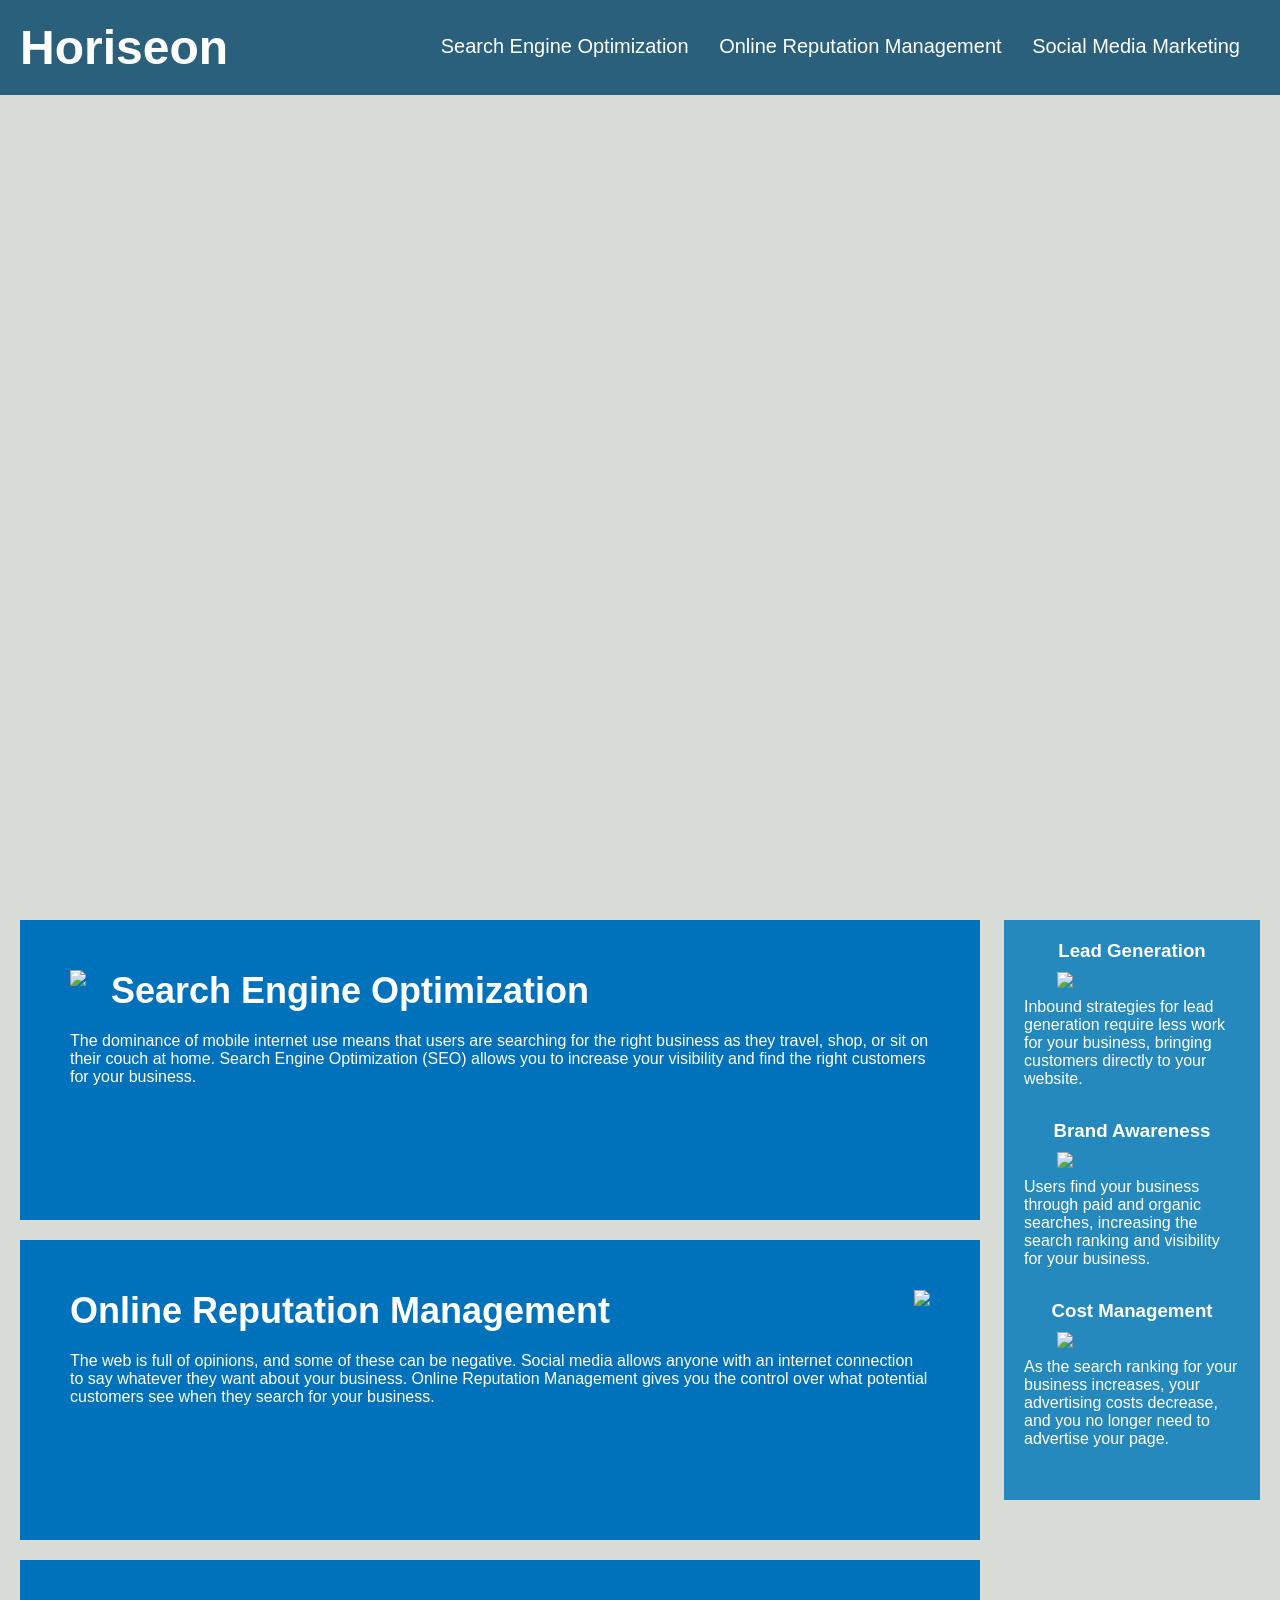
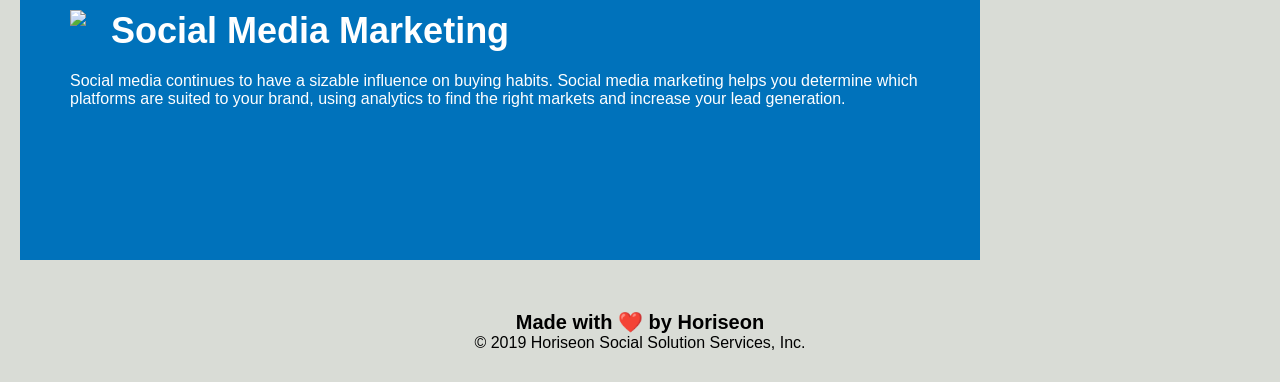
==== Refactor-Code-Assessment/Develop/index.html @ b28ea44b "Going through files and commenting out unneeded css styles and HTML, will delete on finalisation" ====
<!DOCTYPE html>
<html lang="en-us">

<head>
    <meta charset="UTF-8" />
    <link rel="stylesheet" href="./assets/css/style.css">
    <title>website</title>
</head>

<body>
    <div class="header">
        <h1>Hori<!--<span class="seo">seo</span>-->seon</h1>
        <!--<div>-->
            <ul>
                <li>
                    <a href="#search-engine-optimization">Search Engine Optimization</a>
                </li>
                <li>
                    <a href="#online-reputation-management">Online Reputation Management</a>
                </li>
                <li>
                    <a href="#social-media-marketing">Social Media Marketing</a>
                </li>
            </ul>
        <!--</div>-->
    </div>

    <div class="hero"></div>
    
    <div class="content">
        <div class="search-engine-optimization">
            <img src="./assets/images/search-engine-optimization.jpg" class="float-left" />
            <h2>Search Engine Optimization</h2>
            <p>
                The dominance of mobile internet use means that users are searching for the right business as they travel, shop, or sit on their couch at home. Search Engine Optimization (SEO) allows you to increase your visibility and find the right customers for your business.
            </p>
        </div>
        <div id="online-reputation-management" class="online-reputation-management">
            <img src="./assets/images/online-reputation-management.jpg" class="float-right" />
            <h2>Online Reputation Management</h2>
            <p>
                The web is full of opinions, and some of these can be negative. Social media allows anyone with an internet connection to say whatever they want about your business. Online Reputation Management gives you the control over what potential customers see when they search for your business.
            </p>
        </div>
        <div id="social-media-marketing" class="social-media-marketing">
            <img src="./assets/images/social-media-marketing.jpg" class="float-left" />
            <h2>Social Media Marketing</h2>
            <p>
                Social media continues to have a sizable influence on buying habits. Social media marketing helps you determine which platforms are suited to your brand, using analytics to find the right markets and increase your lead generation.
            </p>
        </div>
    </div>
    <div class="benefits">
        <div class="benefit-lead">
            <h3>Lead Generation</h3>
            <img src="./assets/images/lead-generation.png" />
            <p>
                Inbound strategies for lead generation require less work for your business, bringing customers directly to your website.
            </p>
        </div>
        <div class="benefit-brand">
            <h3>Brand Awareness</h3>
            <img src="./assets/images/brand-awareness.png" />
            <p>
                Users find your business through paid and organic searches, increasing the search ranking and visibility for your business.
            </p>
        </div>
        <div class="benefit-cost">
            <h3>Cost Management</h3>
            <img src="./assets/images/cost-management.png" />
            <p>
                As the search ranking for your business increases, your advertising costs decrease, and you no longer need to advertise your page.
            </p>
        </div>
    </div>
    <div class="footer">
        <h2>Made with ❤️️ by Horiseon</h2>
        <p>
            &copy; 2019 Horiseon Social Solution Services, Inc.
        </p>
    </div>
</body>

</html>
---- Refactor-Code-Assessment/Develop/assets/css/style.css ----
* {
    box-sizing: border-box;
    padding: 0;
    margin: 0;
    /*main font family, specify individual fonts for headings*/
    font-family:'Gill Sans', 'Gill Sans MT', Calibri, 'Trebuchet MS', sans-serif;
}

body {
    background-color: #d9dcd6;
}

.header {
    padding: 20px;
    font-family: 'Trebuchet MS', 'Lucida Sans Unicode', 'Lucida Grande', 'Lucida Sans', Arial, sans-serif;
    background-color: #2a607c;
    color: #ffffff;
    /*added*/
    width:100%;
}

.header h1 {
    display: inline-block;
    font-size: 48px;
    /*color: #d9dcd6;*/
}

/*.header h1 .seo {
    color: #d9dcd6;
}*/

/*.header div {
    padding-top: 15px;
    margin-right: 20px;
    float: right;
    font-family: 'Gill Sans', 'Gill Sans MT', Calibri, 'Trebuchet MS', sans-serif;
    font-size: 20px;
}*/

.header /*div*/ ul {
    list-style-type: none;
    /*added from orig header div section*/
    float:right;
    /*font-family: 'Gill Sans', 'Gill Sans MT', Calibri, 'Trebuchet MS', sans-serif;*/
    font-size: 20px;
    padding-top: 15px;
    margin-right: 20px;
}

.header /*div*/ ul li {
    /*display: inline-block;*/
    display:inline;
    margin-left: 25px;
}

a {
    color: #ffffff;
    text-decoration: none;
}

/*added link hover effects to easily determine links*/
a:hover {
    text-decoration: underline;
}

p {
    font-size: 16px;
}

.hero {
    height: 800px;
    width: 100%;
    margin-bottom: 25px;
    background-image: url("../images/digital-marketing-meeting.jpg");
    background-size: cover;
    background-position: center;
}

.float-left {
    float: left;
    margin-right: 25px;
}

.float-right {
    float: right;
    margin-left: 25px;
}

.content {
    width: 75%;
    display: inline-block;
    margin-left: 20px;
}

.benefits {
    margin-right: 20px;
    padding: 20px;
    clear: both;
    float: right;
    width: 20%;
    height: 100%;
    /*font-family: 'Gill Sans', 'Gill Sans MT', Calibri, 'Trebuchet MS', sans-serif;*/
    background-color: #2589bd;
}

.benefit-lead, .benefit-brand, .benefit-cost {
    margin-bottom: 32px;
    color: #ffffff;
}

/*.benefit-brand {
    margin-bottom: 32px;
    color: #ffffff;
}

.benefit-cost {
    margin-bottom: 32px;
    color: #ffffff;
}*/

.benefit-lead h3, .benefit-brand h3, .benefit-cost h3 {
    margin-bottom: 10px;
    text-align: center;
}

/*.benefit-brand h3 {
    margin-bottom: 10px;
    text-align: center;
}

.benefit-cost h3 {
    margin-bottom: 10px;
    text-align: center;
}*/

.benefit-lead img, .benefit-brand img, .benefit-cost img{
    display: block;
    margin: 10px auto;
    max-width: 150px;
}

/*.benefit-brand img {
    display: block;
    margin: 10px auto;
    max-width: 150px;
}

.benefit-cost img {
    display: block;
    margin: 10px auto;
    max-width: 150px;
}*/

.search-engine-optimization, .online-reputation-management, .social-media-marketing{
    margin-bottom: 20px;
    padding: 50px;
    height: 300px;
    /*font-family: 'Gill Sans', 'Gill Sans MT', Calibri, 'Trebuchet MS', sans-serif;*/
    background-color: #0072bb;
    color: #ffffff;
}

/*.online-reputation-management {
    margin-bottom: 20px;
    padding: 50px;
    height: 300px;
    font-family: 'Gill Sans', 'Gill Sans MT', Calibri, 'Trebuchet MS', sans-serif;
    background-color: #0072bb;
    color: #ffffff;
}

.social-media-marketing {
    margin-bottom: 20px;
    padding: 50px;
    height: 300px;
    font-family: 'Gill Sans', 'Gill Sans MT', Calibri, 'Trebuchet MS', sans-serif;
    background-color: #0072bb;
    color: #ffffff;
}*/

.search-engine-optimization img, .online-reputation-management img, .social-media-marketing img{
    max-height: 200px;
}

/*.online-reputation-management img {
    max-height: 200px;
}

.social-media-marketing img {
    max-height: 200px;
}*/

.search-engine-optimization h2, .online-reputation-management h2, .social-media-marketing h2{
    margin-bottom: 20px;
    font-size: 36px;
}

/*.online-reputation-management h2 {
    margin-bottom: 20px;
    font-size: 36px;
}

.social-media-marketing h2 {
    margin-bottom: 20px;
    font-size: 36px;
}*/

.footer {
    padding: 30px;
    clear: both;
    font-family: 'Trebuchet MS', 'Lucida Sans Unicode', 'Lucida Grande', 'Lucida Sans', Arial, sans-serif;
    text-align: center;
}

.footer h2 {
    font-size: 20px;
}
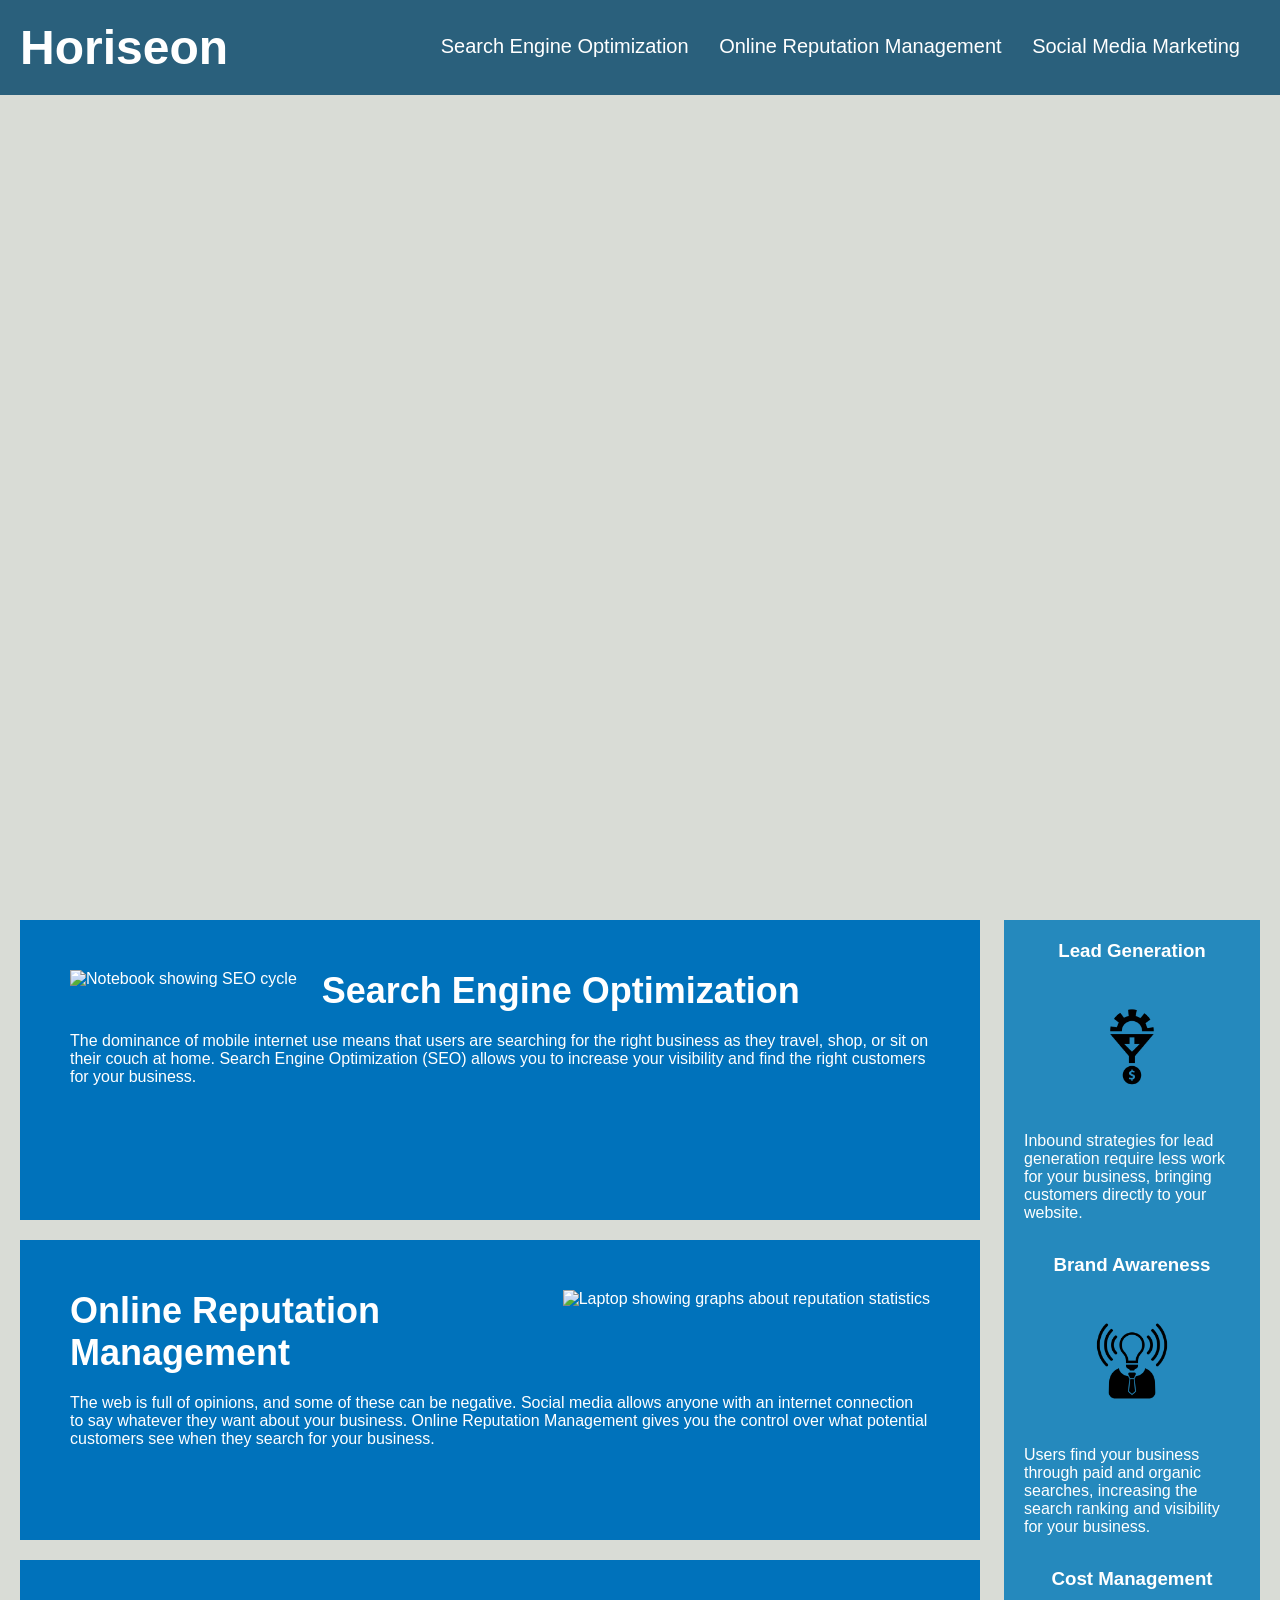
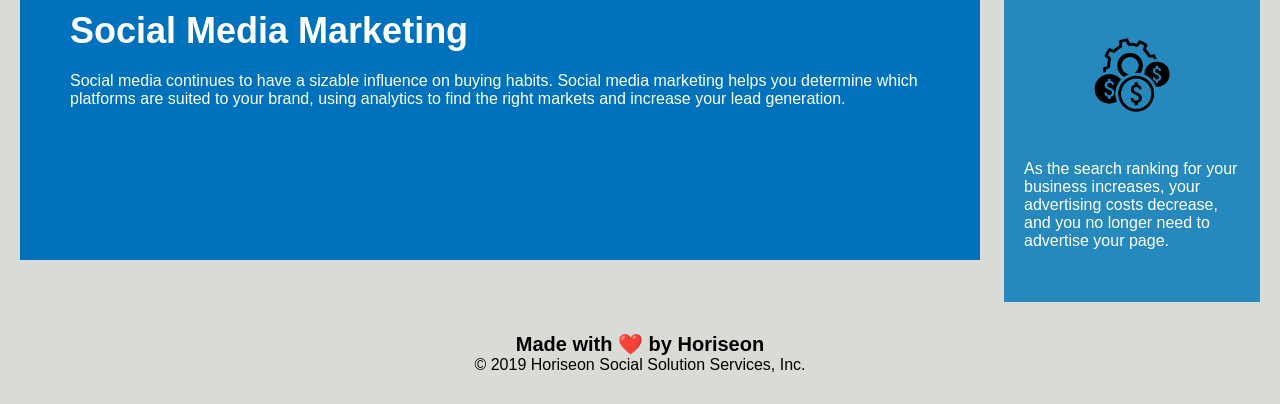
==== commit 50e2421f: "more refactoring in progress, added more comments to needed areas and unnedded areas, uploaded all i" ====
--- a/Refactor-Code-Assessment/Develop/index.html
+++ b/Refactor-Code-Assessment/Develop/index.html
@@ -7,8 +7,11 @@
     <title>website</title>
 </head>
 
+<!--Change classes to id's as there is only one of each type-->
+
 <body>
-    <div class="header">
+    <header>
+    <!--<div class="header">-->
         <h1>Hori<!--<span class="seo">seo</span>-->seon</h1>
         <!--<div>-->
             <ul>
@@ -23,62 +26,77 @@
                 </li>
             </ul>
         <!--</div>-->
-    </div>
+    <!--</div>-->
+    </header>
 
-    <div class="hero"></div>
-    
-    <div class="content">
-        <div class="search-engine-optimization">
-            <img src="./assets/images/search-engine-optimization.jpg" class="float-left" />
+    <!--main background image-->
+    <div id="hero" title="Business people in a meeting"></div> <!--Added title (acts as alt text for elements)-->
+
+    <div id="content">
+        <div id="search-engine-optimization">
+            <img src="./assets/images/search-engine-optimization.jpg" class="float-left" alt="Notebook showing SEO cycle"/> <!--Add alt text-->
             <h2>Search Engine Optimization</h2>
             <p>
                 The dominance of mobile internet use means that users are searching for the right business as they travel, shop, or sit on their couch at home. Search Engine Optimization (SEO) allows you to increase your visibility and find the right customers for your business.
             </p>
         </div>
-        <div id="online-reputation-management" class="online-reputation-management">
-            <img src="./assets/images/online-reputation-management.jpg" class="float-right" />
+
+        <div id="online-reputation-management"> <!--class="online-reputation-management" don't need this-->
+            <img src="./assets/images/online-reputation-management.jpg" class="float-right" alt="Laptop showing graphs about reputation statistics"/> <!--Add alt text-->
             <h2>Online Reputation Management</h2>
             <p>
                 The web is full of opinions, and some of these can be negative. Social media allows anyone with an internet connection to say whatever they want about your business. Online Reputation Management gives you the control over what potential customers see when they search for your business.
             </p>
         </div>
-        <div id="social-media-marketing" class="social-media-marketing">
-            <img src="./assets/images/social-media-marketing.jpg" class="float-left" />
+
+        <div id="social-media-marketing"> <!-- class="social-media-marketing"> don't need this-->
+            <img src="./assets/images/social-media-marketing.jpg" class="float-left" alt=""/> <!--Add alt text-->
             <h2>Social Media Marketing</h2>
             <p>
                 Social media continues to have a sizable influence on buying habits. Social media marketing helps you determine which platforms are suited to your brand, using analytics to find the right markets and increase your lead generation.
             </p>
         </div>
     </div>
-    <div class="benefits">
-        <div class="benefit-lead">
+
+    <aside> <!--side section info-->
+    <!--<div class="benefits">-->
+        <!--<div id="benefit-lead">-->
+        <div class="benefitsAside">
             <h3>Lead Generation</h3>
-            <img src="./assets/images/lead-generation.png" />
+            <img src="./assets/images/lead-generation.png" alt=""/> <!--Add alt text-->
             <p>
                 Inbound strategies for lead generation require less work for your business, bringing customers directly to your website.
             </p>
         </div>
-        <div class="benefit-brand">
+
+        <!--<div id="benefit-brand">-->
+        <div class="benefitsAside">
             <h3>Brand Awareness</h3>
-            <img src="./assets/images/brand-awareness.png" />
+            <img src="./assets/images/brand-awareness.png" alt=""/> <!--Add alt text-->
             <p>
                 Users find your business through paid and organic searches, increasing the search ranking and visibility for your business.
             </p>
         </div>
-        <div class="benefit-cost">
+
+        <!--<div id="benefit-cost">-->
+        <div class="benefitsAside">
             <h3>Cost Management</h3>
-            <img src="./assets/images/cost-management.png" />
+            <img src="./assets/images/cost-management.png" alt=""/> <!--Add alt text-->
             <p>
                 As the search ranking for your business increases, your advertising costs decrease, and you no longer need to advertise your page.
             </p>
         </div>
-    </div>
-    <div class="footer">
+    <!--</div>-->
+    </aside>
+
+    <footer>
+    <!--<div id="footer">-->
         <h2>Made with ❤️️ by Horiseon</h2>
         <p>
             &copy; 2019 Horiseon Social Solution Services, Inc.
         </p>
-    </div>
+    <!--</div>-->
+    </footer>
 </body>
 
 </html>
--- a/Refactor-Code-Assessment/Develop/assets/css/style.css
+++ b/Refactor-Code-Assessment/Develop/assets/css/style.css
@@ -10,7 +10,7 @@
     background-color: #d9dcd6;
 }
 
-.header {
+header { /*.header {*/
     padding: 20px;
     font-family: 'Trebuchet MS', 'Lucida Sans Unicode', 'Lucida Grande', 'Lucida Sans', Arial, sans-serif;
     background-color: #2a607c;
@@ -19,7 +19,7 @@
     width:100%;
 }
 
-.header h1 {
+header h1 { /*.header h1 {*/
     display: inline-block;
     font-size: 48px;
     /*color: #d9dcd6;*/
@@ -37,7 +37,8 @@
     font-size: 20px;
 }*/
 
-.header /*div*/ ul {
+/*.header div ul {*/
+ul {
     list-style-type: none;
     /*added from orig header div section*/
     float:right;
@@ -47,7 +48,8 @@
     margin-right: 20px;
 }
 
-.header /*div*/ ul li {
+/*.header div ul li {*/
+li {
     /*display: inline-block;*/
     display:inline;
     margin-left: 25px;
@@ -67,7 +69,7 @@
     font-size: 16px;
 }
 
-.hero {
+#hero {
     height: 800px;
     width: 100%;
     margin-bottom: 25px;
@@ -86,13 +88,13 @@
     margin-left: 25px;
 }
 
-.content {
+#content {
     width: 75%;
     display: inline-block;
     margin-left: 20px;
 }
 
-.benefits {
+aside { /*change from .benefits to aside*/
     margin-right: 20px;
     padding: 20px;
     clear: both;
@@ -103,7 +105,8 @@
     background-color: #2589bd;
 }
 
-.benefit-lead, .benefit-brand, .benefit-cost {
+/*#benefit-lead, #benefit-brand, #benefit-cost { /*changed to id's*/
+.benefitsAside {
     margin-bottom: 32px;
     color: #ffffff;
 }
@@ -118,7 +121,8 @@
     color: #ffffff;
 }*/
 
-.benefit-lead h3, .benefit-brand h3, .benefit-cost h3 {
+/*#benefit-lead h3, #benefit-brand h3, #benefit-cost h3 {*/
+.benefitsAside h3 {
     margin-bottom: 10px;
     text-align: center;
 }
@@ -133,7 +137,8 @@
     text-align: center;
 }*/
 
-.benefit-lead img, .benefit-brand img, .benefit-cost img{
+/*#benefit-lead img, #benefit-brand img, #benefit-cost img{*/
+.benefitsAside img {
     display: block;
     margin: 10px auto;
     max-width: 150px;
@@ -151,7 +156,7 @@
     max-width: 150px;
 }*/
 
-.search-engine-optimization, .online-reputation-management, .social-media-marketing{
+#search-engine-optimization, #online-reputation-management, #social-media-marketing{ 
     margin-bottom: 20px;
     padding: 50px;
     height: 300px;
@@ -178,7 +183,7 @@
     color: #ffffff;
 }*/
 
-.search-engine-optimization img, .online-reputation-management img, .social-media-marketing img{
+#search-engine-optimization img, #online-reputation-management img, #social-media-marketing img{
     max-height: 200px;
 }
 
@@ -190,7 +195,7 @@
     max-height: 200px;
 }*/
 
-.search-engine-optimization h2, .online-reputation-management h2, .social-media-marketing h2{
+#search-engine-optimization h2, #online-reputation-management h2, #social-media-marketing h2{
     margin-bottom: 20px;
     font-size: 36px;
 }
@@ -205,13 +210,13 @@
     font-size: 36px;
 }*/
 
-.footer {
+footer {
     padding: 30px;
     clear: both;
     font-family: 'Trebuchet MS', 'Lucida Sans Unicode', 'Lucida Grande', 'Lucida Sans', Arial, sans-serif;
     text-align: center;
 }
 
-.footer h2 {
+footer h2 {
     font-size: 20px;
 }
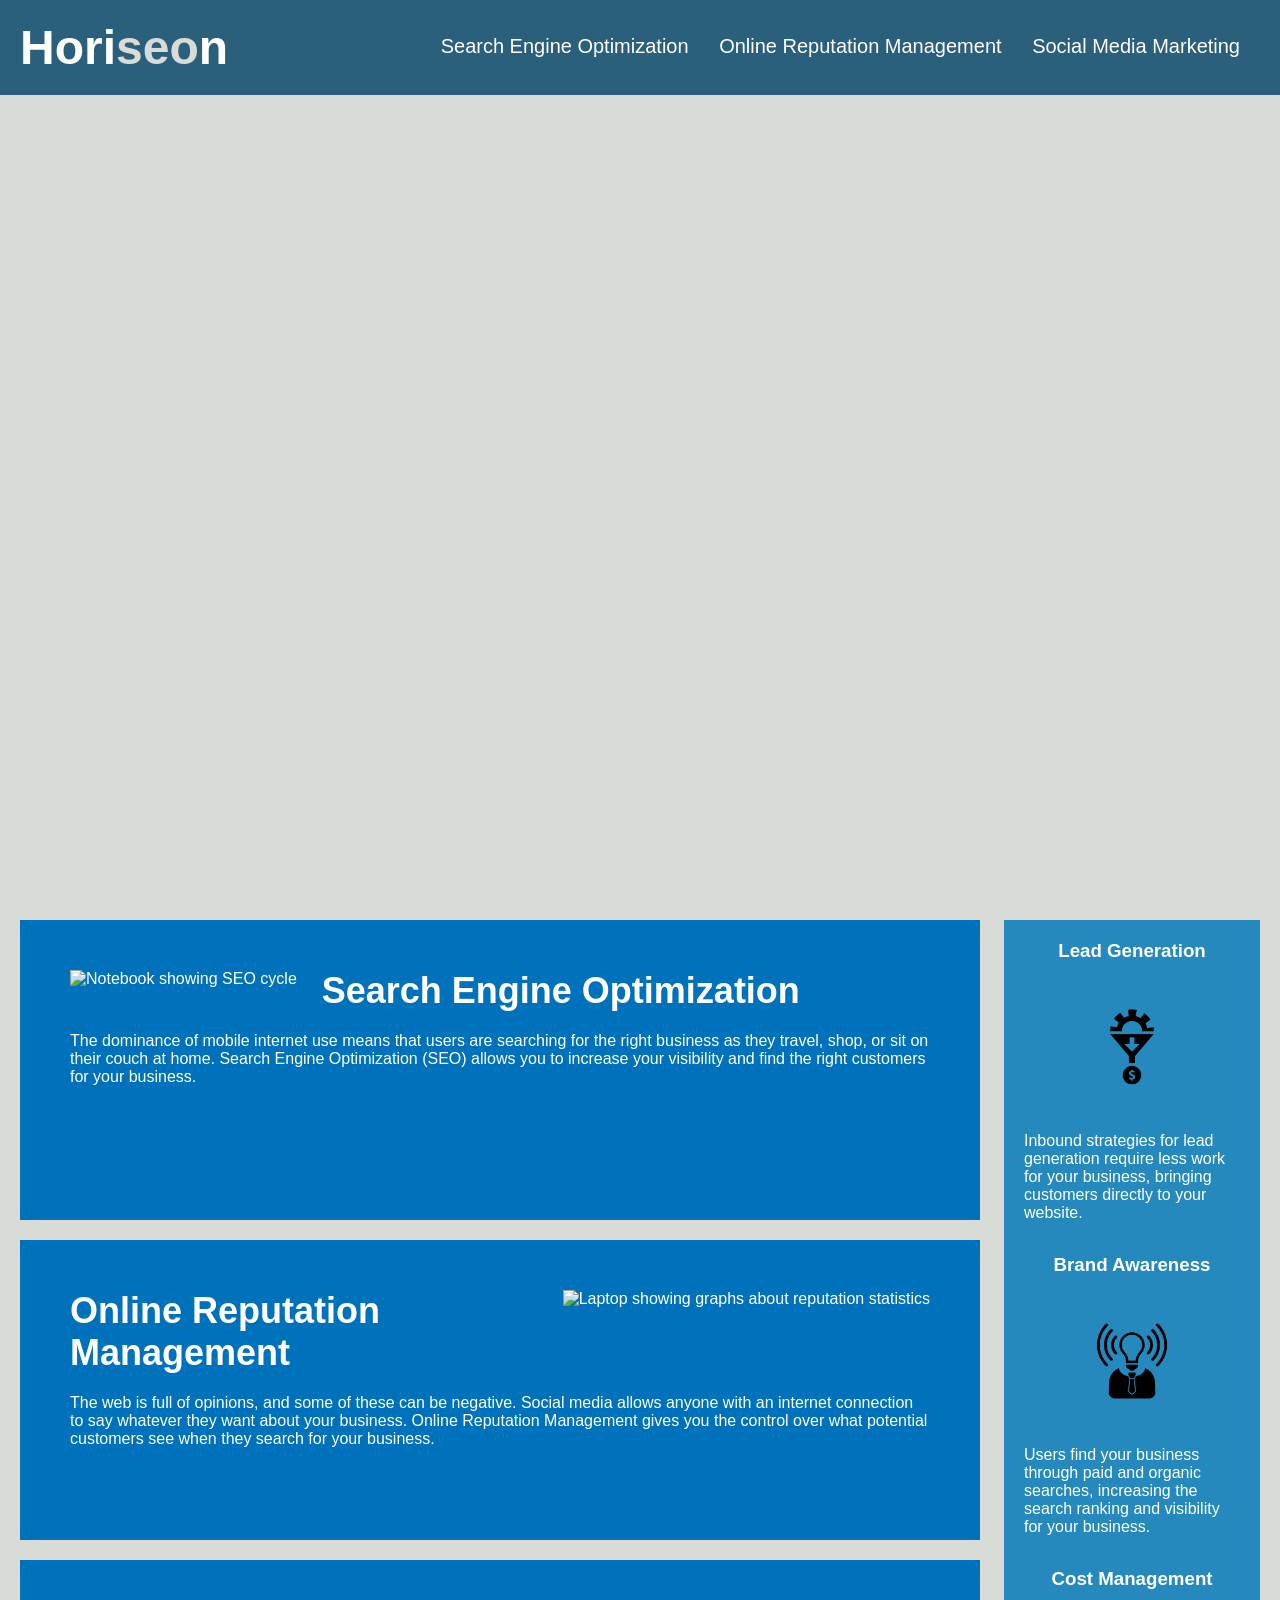
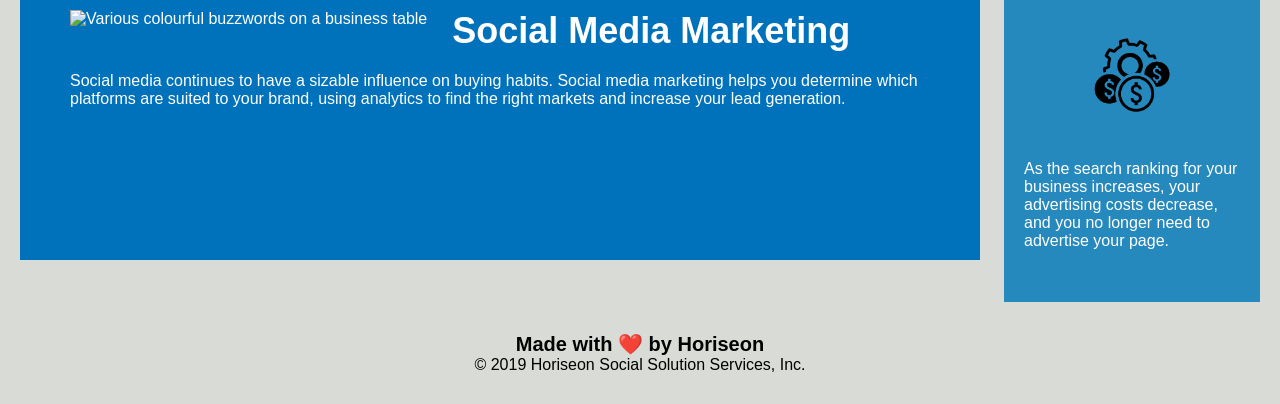
==== commit b38ac347: "broke webpage, move index.html back to orig position" ====
--- a/Refactor-Code-Assessment/Develop/index.html
+++ b/Refactor-Code-Assessment/Develop/index.html
@@ -4,17 +4,17 @@
 <head>
     <meta charset="UTF-8" />
     <link rel="stylesheet" href="./assets/css/style.css">
-    <title>website</title>
+    <title>Horiseon seo experts</title>
+    <meta name="description" content="Horiseon manages online reputation, search engine Optimization and social media awareness">
+    <meta name="keywords" content="online-reputation-management, search-engine-optimization, brand-awareness, social-media-marketing">
+    <meta name="viewport" content="width=device-width, initial-scale=1.0">
 </head>
-
-<!--Change classes to id's as there is only one of each type-->
 
 <body>
     <header>
     <!--<div class="header">-->
-        <h1>Hori<!--<span class="seo">seo</span>-->seon</h1>
-        <!--<div>-->
-            <ul>
+        <h1>Hori<span class="seo">seo</span>n</h1>
+        <nav>
                 <li>
                     <a href="#search-engine-optimization">Search Engine Optimization</a>
                 </li>
@@ -24,78 +24,69 @@
                 <li>
                     <a href="#social-media-marketing">Social Media Marketing</a>
                 </li>
-            </ul>
-        <!--</div>-->
-    <!--</div>-->
+        </nav>
     </header>
 
     <!--main background image-->
-    <div id="hero" title="Business people in a meeting"></div> <!--Added title (acts as alt text for elements)-->
+    <figure id="hero" aria-label="Business people in a meeting"></figure>
 
-    <div id="content">
-        <div id="search-engine-optimization">
+    <main id="content"> <!--change main in front of dive-->
+        <section class ="mediaSections"> <!--change div to section-->
             <img src="./assets/images/search-engine-optimization.jpg" class="float-left" alt="Notebook showing SEO cycle"/> <!--Add alt text-->
             <h2>Search Engine Optimization</h2>
             <p>
                 The dominance of mobile internet use means that users are searching for the right business as they travel, shop, or sit on their couch at home. Search Engine Optimization (SEO) allows you to increase your visibility and find the right customers for your business.
             </p>
-        </div>
+        </section>
 
-        <div id="online-reputation-management"> <!--class="online-reputation-management" don't need this-->
+        <section class ="mediaSections">
             <img src="./assets/images/online-reputation-management.jpg" class="float-right" alt="Laptop showing graphs about reputation statistics"/> <!--Add alt text-->
             <h2>Online Reputation Management</h2>
             <p>
                 The web is full of opinions, and some of these can be negative. Social media allows anyone with an internet connection to say whatever they want about your business. Online Reputation Management gives you the control over what potential customers see when they search for your business.
             </p>
-        </div>
+        </section>
 
-        <div id="social-media-marketing"> <!-- class="social-media-marketing"> don't need this-->
-            <img src="./assets/images/social-media-marketing.jpg" class="float-left" alt=""/> <!--Add alt text-->
+        <section class ="mediaSections">
+            <img src="./assets/images/social-media-marketing.jpg" class="float-left" alt="Various colourful buzzwords on a business table"/> <!--Add alt text-->
             <h2>Social Media Marketing</h2>
             <p>
                 Social media continues to have a sizable influence on buying habits. Social media marketing helps you determine which platforms are suited to your brand, using analytics to find the right markets and increase your lead generation.
             </p>
-        </div>
-    </div>
+        </section>
+    </main>
 
     <aside> <!--side section info-->
-    <!--<div class="benefits">-->
-        <!--<div id="benefit-lead">-->
-        <div class="benefitsAside">
+        <figure class="benefitsAside">
             <h3>Lead Generation</h3>
             <img src="./assets/images/lead-generation.png" alt=""/> <!--Add alt text-->
             <p>
                 Inbound strategies for lead generation require less work for your business, bringing customers directly to your website.
             </p>
-        </div>
+        </figure>
 
-        <!--<div id="benefit-brand">-->
-        <div class="benefitsAside">
+        <figure class="benefitsAside">
             <h3>Brand Awareness</h3>
             <img src="./assets/images/brand-awareness.png" alt=""/> <!--Add alt text-->
             <p>
                 Users find your business through paid and organic searches, increasing the search ranking and visibility for your business.
             </p>
-        </div>
+        </figure>
 
-        <!--<div id="benefit-cost">-->
-        <div class="benefitsAside">
+        <figure class="benefitsAside">
             <h3>Cost Management</h3>
             <img src="./assets/images/cost-management.png" alt=""/> <!--Add alt text-->
             <p>
                 As the search ranking for your business increases, your advertising costs decrease, and you no longer need to advertise your page.
             </p>
-        </div>
-    <!--</div>-->
+        </figure>
     </aside>
 
     <footer>
-    <!--<div id="footer">-->
-        <h2>Made with ❤️️ by Horiseon</h2>
+        <h4>Made with ❤️️ by Horiseon</h4>
         <p>
             &copy; 2019 Horiseon Social Solution Services, Inc.
         </p>
-    <!--</div>-->
     </footer>
 </body>
 
--- a/Refactor-Code-Assessment/Develop/assets/css/style.css
+++ b/Refactor-Code-Assessment/Develop/assets/css/style.css
@@ -10,7 +10,7 @@
     background-color: #d9dcd6;
 }
 
-header { /*.header {*/
+header {
     padding: 20px;
     font-family: 'Trebuchet MS', 'Lucida Sans Unicode', 'Lucida Grande', 'Lucida Sans', Arial, sans-serif;
     background-color: #2a607c;
@@ -19,38 +19,27 @@
     width:100%;
 }
 
-header h1 { /*.header h1 {*/
+/*changed .header to header element in HTML*/
+header h1 { 
     display: inline-block;
     font-size: 48px;
-    /*color: #d9dcd6;*/
 }
 
-/*.header h1 .seo {
+.seo {
     color: #d9dcd6;
-}*/
+}
 
-/*.header div {
-    padding-top: 15px;
-    margin-right: 20px;
-    float: right;
-    font-family: 'Gill Sans', 'Gill Sans MT', Calibri, 'Trebuchet MS', sans-serif;
-    font-size: 20px;
-}*/
-
-/*.header div ul {*/
-ul {
+/*access nav element*/
+nav {
     list-style-type: none;
-    /*added from orig header div section*/
     float:right;
-    /*font-family: 'Gill Sans', 'Gill Sans MT', Calibri, 'Trebuchet MS', sans-serif;*/
     font-size: 20px;
     padding-top: 15px;
     margin-right: 20px;
 }
 
-/*.header div ul li {*/
+/*access list elements*/
 li {
-    /*display: inline-block;*/
     display:inline;
     margin-left: 25px;
 }
@@ -62,6 +51,7 @@
 
 /*added link hover effects to easily determine links*/
 a:hover {
+    color:#d9dcd6;
     text-decoration: underline;
 }
 
@@ -101,115 +91,45 @@
     float: right;
     width: 20%;
     height: 100%;
-    /*font-family: 'Gill Sans', 'Gill Sans MT', Calibri, 'Trebuchet MS', sans-serif;*/
     background-color: #2589bd;
 }
 
-/*#benefit-lead, #benefit-brand, #benefit-cost { /*changed to id's*/
+/*condensed and changed to one class*/
 .benefitsAside {
     margin-bottom: 32px;
     color: #ffffff;
 }
 
-/*.benefit-brand {
-    margin-bottom: 32px;
-    color: #ffffff;
-}
-
-.benefit-cost {
-    margin-bottom: 32px;
-    color: #ffffff;
-}*/
-
-/*#benefit-lead h3, #benefit-brand h3, #benefit-cost h3 {*/
 .benefitsAside h3 {
     margin-bottom: 10px;
     text-align: center;
 }
 
-/*.benefit-brand h3 {
-    margin-bottom: 10px;
-    text-align: center;
-}
-
-.benefit-cost h3 {
-    margin-bottom: 10px;
-    text-align: center;
-}*/
-
-/*#benefit-lead img, #benefit-brand img, #benefit-cost img{*/
 .benefitsAside img {
     display: block;
     margin: 10px auto;
     max-width: 150px;
 }
 
-/*.benefit-brand img {
-    display: block;
-    margin: 10px auto;
-    max-width: 150px;
-}
-
-.benefit-cost img {
-    display: block;
-    margin: 10px auto;
-    max-width: 150px;
-}*/
-
-#search-engine-optimization, #online-reputation-management, #social-media-marketing{ 
+/*Condensed to one class tag*/
+.mediaSections { 
     margin-bottom: 20px;
     padding: 50px;
     height: 300px;
-    /*font-family: 'Gill Sans', 'Gill Sans MT', Calibri, 'Trebuchet MS', sans-serif;*/
     background-color: #0072bb;
     color: #ffffff;
 }
 
-/*.online-reputation-management {
-    margin-bottom: 20px;
-    padding: 50px;
-    height: 300px;
-    font-family: 'Gill Sans', 'Gill Sans MT', Calibri, 'Trebuchet MS', sans-serif;
-    background-color: #0072bb;
-    color: #ffffff;
-}
-
-.social-media-marketing {
-    margin-bottom: 20px;
-    padding: 50px;
-    height: 300px;
-    font-family: 'Gill Sans', 'Gill Sans MT', Calibri, 'Trebuchet MS', sans-serif;
-    background-color: #0072bb;
-    color: #ffffff;
-}*/
-
-#search-engine-optimization img, #online-reputation-management img, #social-media-marketing img{
+.mediaSections img {
     max-height: 200px;
 }
 
-/*.online-reputation-management img {
-    max-height: 200px;
-}
-
-.social-media-marketing img {
-    max-height: 200px;
-}*/
-
-#search-engine-optimization h2, #online-reputation-management h2, #social-media-marketing h2{
+.mediaSections h2 {
     margin-bottom: 20px;
     font-size: 36px;
 }
 
-/*.online-reputation-management h2 {
-    margin-bottom: 20px;
-    font-size: 36px;
-}
-
-.social-media-marketing h2 {
-    margin-bottom: 20px;
-    font-size: 36px;
-}*/
-
+/*footer section*/
 footer {
     padding: 30px;
     clear: both;
@@ -217,6 +137,6 @@
     text-align: center;
 }
 
-footer h2 {
+footer h4 {
     font-size: 20px;
 }
